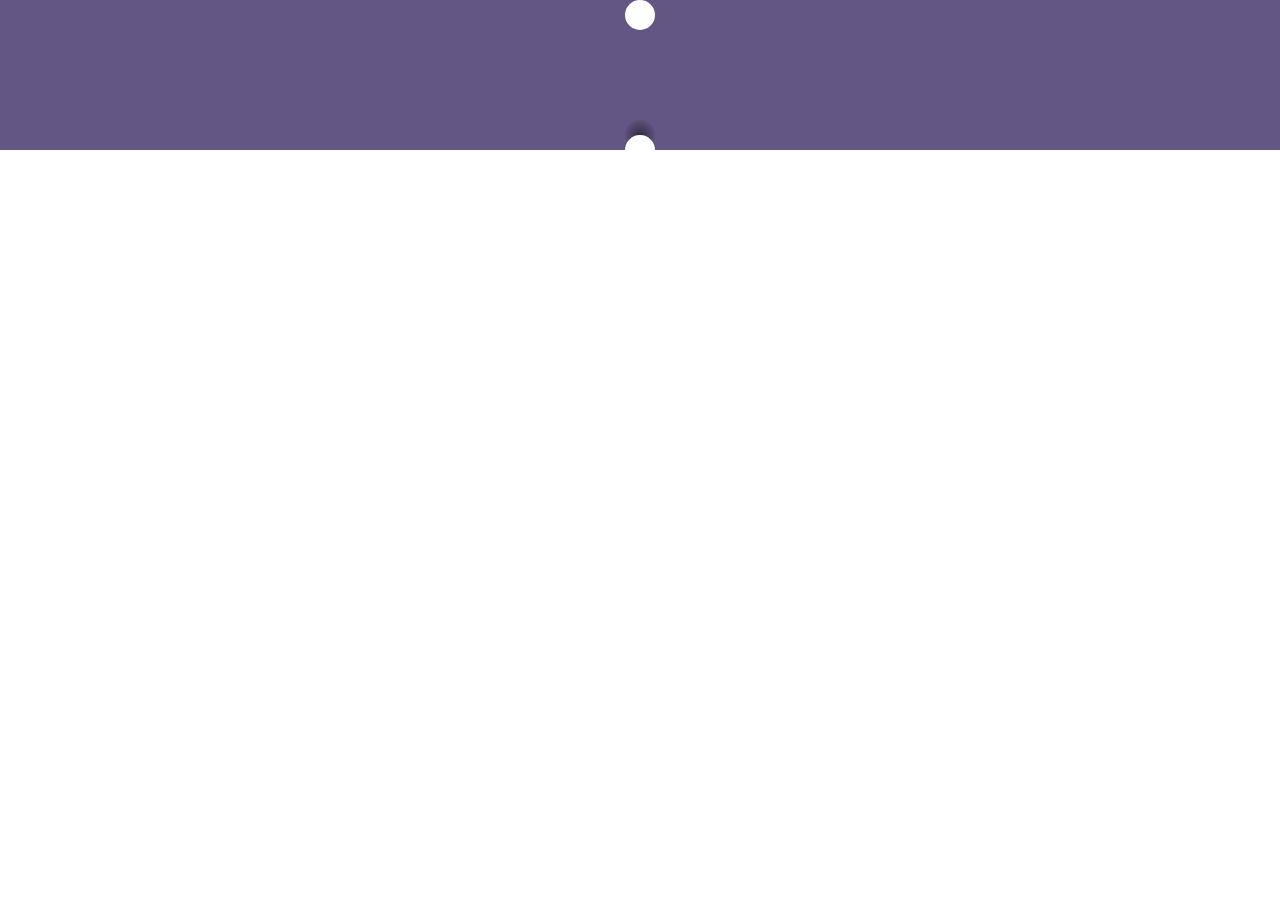
==== 007.loadingAnimation/index.html @ 4aa5e09d "add some projects" ====
<!DOCTYPE html>
<html lang="zh-CN">
<head>
	<meta charset="UTF-8">
	<title>loadingAnimation</title>
	<meta name="viewport" content="width=device-width, initial-scale=1, maximum-scale=1, user-scalable=no">
	<meta http-equiv="X-UA-Compatible" content="IE=edge">
	<meta name="keywords" content="loadingAnimation animate">
	<meta name="description" content="Korey`s blog">
	<link rel="shortcut_icon" href="">

	<link rel="stylesheet" type="text/css" href="css/jquery.fullpage.css">
	<link rel="stylesheet" type="text/css" href="css/loadingAnimation.css">
	
</head>
<body>
	<section class="loading">

		<div class="section loading1">
			<div class="up up_animate1"></div>
			<div class="down down_animate1"></div>
		</div>

		<div class="section loading2">
			<div class="inside inside_animate"></div>
			<div class="outside outside_animate"></div>
		</div>
	</section>

	<script type="text/javascript" src="js/jquery.min.js"></script>
	<script type="text/javascript" src="js/jquery.fullpage.min.js"></script>
	<script type="text/javascript" src="js/loadingAnimation.js"></script>
</body>
</html>
---- 007.loadingAnimation/css/loadingAnimation.css ----
/* line 5, ../../../../../../../Library/Ruby/Gems/2.0.0/gems/compass-core-1.0.3/stylesheets/compass/reset/_utilities.scss */
html, body, div, span, applet, object, iframe,
h1, h2, h3, h4, h5, h6, p, blockquote, pre,
a, abbr, acronym, address, big, cite, code,
del, dfn, em, img, ins, kbd, q, s, samp,
small, strike, strong, sub, sup, tt, var,
b, u, i, center,
dl, dt, dd, ol, ul, li,
fieldset, form, label, legend,
table, caption, tbody, tfoot, thead, tr, th, td,
article, aside, canvas, details, embed,
figure, figcaption, footer, header, hgroup,
menu, nav, output, ruby, section, summary,
time, mark, audio, video {
  margin: 0;
  padding: 0;
  border: 0;
  font: inherit;
  font-size: 100%;
  vertical-align: baseline;
}

/* line 22, ../../../../../../../Library/Ruby/Gems/2.0.0/gems/compass-core-1.0.3/stylesheets/compass/reset/_utilities.scss */
html {
  line-height: 1;
}

/* line 24, ../../../../../../../Library/Ruby/Gems/2.0.0/gems/compass-core-1.0.3/stylesheets/compass/reset/_utilities.scss */
ol, ul {
  list-style: none;
}

/* line 26, ../../../../../../../Library/Ruby/Gems/2.0.0/gems/compass-core-1.0.3/stylesheets/compass/reset/_utilities.scss */
table {
  border-collapse: collapse;
  border-spacing: 0;
}

/* line 28, ../../../../../../../Library/Ruby/Gems/2.0.0/gems/compass-core-1.0.3/stylesheets/compass/reset/_utilities.scss */
caption, th, td {
  text-align: left;
  font-weight: normal;
  vertical-align: middle;
}

/* line 30, ../../../../../../../Library/Ruby/Gems/2.0.0/gems/compass-core-1.0.3/stylesheets/compass/reset/_utilities.scss */
q, blockquote {
  quotes: none;
}
/* line 103, ../../../../../../../Library/Ruby/Gems/2.0.0/gems/compass-core-1.0.3/stylesheets/compass/reset/_utilities.scss */
q:before, q:after, blockquote:before, blockquote:after {
  content: "";
  content: none;
}

/* line 32, ../../../../../../../Library/Ruby/Gems/2.0.0/gems/compass-core-1.0.3/stylesheets/compass/reset/_utilities.scss */
a img {
  border: none;
}

/* line 116, ../../../../../../../Library/Ruby/Gems/2.0.0/gems/compass-core-1.0.3/stylesheets/compass/reset/_utilities.scss */
article, aside, details, figcaption, figure, footer, header, hgroup, main, menu, nav, section, summary {
  display: block;
}

/* BASE */
/* line 3, ../sass/_base.scss */
.loading2 .inside, .loading2 .outside {
  position: absolute;
  left: 50%;
  top: 50%;
  -moz-transform: translate(-50%, -50%);
  -ms-transform: translate(-50%, -50%);
  -webkit-transform: translate(-50%, -50%);
  transform: translate(-50%, -50%);
}

/* CSS BEGIN */
/* line 8, ../sass/loadingAnimation.scss */
.loading1 {
  background: #635684;
}
/* line 10, ../sass/loadingAnimation.scss */
.loading1 .up {
  width: 30px;
  height: 30px;
  background: #fff;
  margin: 0 auto;
  -moz-border-radius: 50%;
  -webkit-border-radius: 50%;
  border-radius: 50%;
}
@-moz-keyframes loading1_up_animate1 {
  100% {
    -moz-transform: translateY(100px) scaleX(0.7);
    transform: translateY(100px) scaleX(0.7);
  }
}
@-webkit-keyframes loading1_up_animate1 {
  100% {
    -webkit-transform: translateY(100px) scaleX(0.7);
    transform: translateY(100px) scaleX(0.7);
  }
}
@keyframes loading1_up_animate1 {
  100% {
    -moz-transform: translateY(100px) scaleX(0.7);
    -ms-transform: translateY(100px) scaleX(0.7);
    -webkit-transform: translateY(100px) scaleX(0.7);
    transform: translateY(100px) scaleX(0.7);
  }
}
@-moz-keyframes loading1_up_animate2 {
  0% {
    -moz-transform: translateY(100px) scaleX(0.7);
    transform: translateY(100px) scaleX(0.7);
  }
}
@-webkit-keyframes loading1_up_animate2 {
  0% {
    -webkit-transform: translateY(100px) scaleX(0.7);
    transform: translateY(100px) scaleX(0.7);
  }
}
@keyframes loading1_up_animate2 {
  0% {
    -moz-transform: translateY(100px) scaleX(0.7);
    -ms-transform: translateY(100px) scaleX(0.7);
    -webkit-transform: translateY(100px) scaleX(0.7);
    transform: translateY(100px) scaleX(0.7);
  }
}
/* line 30, ../sass/loadingAnimation.scss */
.loading1 .up.up_animate1 {
  -moz-animation: loading1_up_animate1 0.8s cubic-bezier(0.94, -0.4, 0.8, 0.48);
  -webkit-animation: loading1_up_animate1 0.8s cubic-bezier(0.94, -0.4, 0.8, 0.48);
  animation: loading1_up_animate1 0.8s cubic-bezier(0.94, -0.4, 0.8, 0.48);
}
/* line 33, ../sass/loadingAnimation.scss */
.loading1 .up.up_animate2 {
  -moz-animation: loading1_up_animate2 0.5s cubic-bezier(0, 0.88, 0.99, 0.99);
  -webkit-animation: loading1_up_animate2 0.5s cubic-bezier(0, 0.88, 0.99, 0.99);
  animation: loading1_up_animate2 0.5s cubic-bezier(0, 0.88, 0.99, 0.99);
}
/* line 37, ../sass/loadingAnimation.scss */
.loading1 .down {
  width: 30px;
  height: 30px;
  margin: 90px auto 0;
  background: rgba(0, 0, 0, 0.6);
  -moz-border-radius: 50%;
  -webkit-border-radius: 50%;
  border-radius: 50%;
  background: url('[data-uri]');
  background: -moz-radial-gradient(center center, circle cover, rgba(0, 0, 0, 0.5) 0%, rgba(0, 0, 0, 0) 80%);
  background: -webkit-radial-gradient(center center, circle cover, rgba(0, 0, 0, 0.5) 0%, rgba(0, 0, 0, 0) 80%);
  background: radial-gradient(circle cover at center center, rgba(0, 0, 0, 0.5) 0%, rgba(0, 0, 0, 0) 80%);
}
@-moz-keyframes down_animate1 {
  0% {
    -moz-transform: scale(1.3, 0.3);
    transform: scale(1.3, 0.3);
    opacity: 0.5;
  }
  100% {
    -moz-transform: scale(0.8, 0.3);
    transform: scale(0.8, 0.3);
    opacity: 0.8;
  }
}
@-webkit-keyframes down_animate1 {
  0% {
    -webkit-transform: scale(1.3, 0.3);
    transform: scale(1.3, 0.3);
    opacity: 0.5;
  }
  100% {
    -webkit-transform: scale(0.8, 0.3);
    transform: scale(0.8, 0.3);
    opacity: 0.8;
  }
}
@keyframes down_animate1 {
  0% {
    -moz-transform: scale(1.3, 0.3);
    -ms-transform: scale(1.3, 0.3);
    -webkit-transform: scale(1.3, 0.3);
    transform: scale(1.3, 0.3);
    opacity: 0.5;
  }
  100% {
    -moz-transform: scale(0.8, 0.3);
    -ms-transform: scale(0.8, 0.3);
    -webkit-transform: scale(0.8, 0.3);
    transform: scale(0.8, 0.3);
    opacity: 0.8;
  }
}
@-moz-keyframes down_animate2 {
  0% {
    -moz-transform: scale(0.8, 0.3);
    transform: scale(0.8, 0.3);
    opacity: 0.8;
  }
  100% {
    -moz-transform: scale(1.4, 0.3);
    transform: scale(1.4, 0.3);
    opacity: 0.5;
  }
}
@-webkit-keyframes down_animate2 {
  0% {
    -webkit-transform: scale(0.8, 0.3);
    transform: scale(0.8, 0.3);
    opacity: 0.8;
  }
  100% {
    -webkit-transform: scale(1.4, 0.3);
    transform: scale(1.4, 0.3);
    opacity: 0.5;
  }
}
@keyframes down_animate2 {
  0% {
    -moz-transform: scale(0.8, 0.3);
    -ms-transform: scale(0.8, 0.3);
    -webkit-transform: scale(0.8, 0.3);
    transform: scale(0.8, 0.3);
    opacity: 0.8;
  }
  100% {
    -moz-transform: scale(1.4, 0.3);
    -ms-transform: scale(1.4, 0.3);
    -webkit-transform: scale(1.4, 0.3);
    transform: scale(1.4, 0.3);
    opacity: 0.5;
  }
}
/* line 64, ../sass/loadingAnimation.scss */
.loading1 .down.down_animate1 {
  -moz-animation: down_animate1 0.8s cubic-bezier(0.71, 0.02, 0.8, 0.48);
  -webkit-animation: down_animate1 0.8s cubic-bezier(0.71, 0.02, 0.8, 0.48);
  animation: down_animate1 0.8s cubic-bezier(0.71, 0.02, 0.8, 0.48);
}
/* line 67, ../sass/loadingAnimation.scss */
.loading1 .down.down_animate2 {
  -moz-animation: down_animate2 0.5s ease-out;
  -webkit-animation: down_animate2 0.5s ease-out;
  animation: down_animate2 0.5s ease-out;
}

/* line 74, ../sass/loadingAnimation.scss */
.loading2 {
  background: #abdb89;
  position: relative;
}
/* line 77, ../sass/loadingAnimation.scss */
.loading2 .inside {
  width: 30px;
  height: 30px;
  background: #fff;
  -moz-border-radius: 50%;
  -webkit-border-radius: 50%;
  border-radius: 50%;
  z-index: 1;
}
@-moz-keyframes loading2_inside_animate {
  0% {
    width: 30px;
    height: 30px;
  }
  75% {
    width: 30px;
    height: 30px;
  }
  85% {
    width: 100px;
    height: 100px;
    -moz-border-radius: 50%;
    border-radius: 50%;
  }
  90% {
    -moz-border-radius: 20%;
    border-radius: 20%;
  }
  95% {
    width: 100px;
    height: 100px;
    -moz-border-radius: 50%;
    border-radius: 50%;
  }
  100% {
    width: 30px;
    height: 30px;
  }
}
@-webkit-keyframes loading2_inside_animate {
  0% {
    width: 30px;
    height: 30px;
  }
  75% {
    width: 30px;
    height: 30px;
  }
  85% {
    width: 100px;
    height: 100px;
    -webkit-border-radius: 50%;
    border-radius: 50%;
  }
  90% {
    -webkit-border-radius: 20%;
    border-radius: 20%;
  }
  95% {
    width: 100px;
    height: 100px;
    -webkit-border-radius: 50%;
    border-radius: 50%;
  }
  100% {
    width: 30px;
    height: 30px;
  }
}
@keyframes loading2_inside_animate {
  0% {
    width: 30px;
    height: 30px;
  }
  75% {
    width: 30px;
    height: 30px;
  }
  85% {
    width: 100px;
    height: 100px;
    -moz-border-radius: 50%;
    -webkit-border-radius: 50%;
    border-radius: 50%;
  }
  90% {
    -moz-border-radius: 20%;
    -webkit-border-radius: 20%;
    border-radius: 20%;
  }
  95% {
    width: 100px;
    height: 100px;
    -moz-border-radius: 50%;
    -webkit-border-radius: 50%;
    border-radius: 50%;
  }
  100% {
    width: 30px;
    height: 30px;
  }
}
/* line 111, ../sass/loadingAnimation.scss */
.loading2 .inside.inside_animate {
  -moz-animation: loading2_inside_animate 5s ease-in-out infinite;
  -webkit-animation: loading2_inside_animate 5s ease-in-out infinite;
  animation: loading2_inside_animate 5s ease-in-out infinite;
}
/* line 115, ../sass/loadingAnimation.scss */
.loading2 .outside {
  width: 0;
  height: 0;
  border: 2px solid #fff;
  background: #abdb89;
  -moz-border-radius: 50%;
  -webkit-border-radius: 50%;
  border-radius: 50%;
}
@-moz-keyframes loading2_outside_animate {
  0%, 15.01%, 30.01%, 45.01%, 60.01%, 75.01%, 100% {
    width: 0;
    height: 0;
    opacity: 1;
  }
  15%, 30%, 45%, 60%, 75% {
    width: 200px;
    height: 200px;
    opacity: 0;
  }
}
@-webkit-keyframes loading2_outside_animate {
  0%, 15.01%, 30.01%, 45.01%, 60.01%, 75.01%, 100% {
    width: 0;
    height: 0;
    opacity: 1;
  }
  15%, 30%, 45%, 60%, 75% {
    width: 200px;
    height: 200px;
    opacity: 0;
  }
}
@keyframes loading2_outside_animate {
  0%, 15.01%, 30.01%, 45.01%, 60.01%, 75.01%, 100% {
    width: 0;
    height: 0;
    opacity: 1;
  }
  15%, 30%, 45%, 60%, 75% {
    width: 200px;
    height: 200px;
    opacity: 0;
  }
}
/* line 134, ../sass/loadingAnimation.scss */
.loading2 .outside.outside_animate {
  -moz-animation: loading2_outside_animate 5s ease-in infinite;
  -webkit-animation: loading2_outside_animate 5s ease-in infinite;
  animation: loading2_outside_animate 5s ease-in infinite;
}
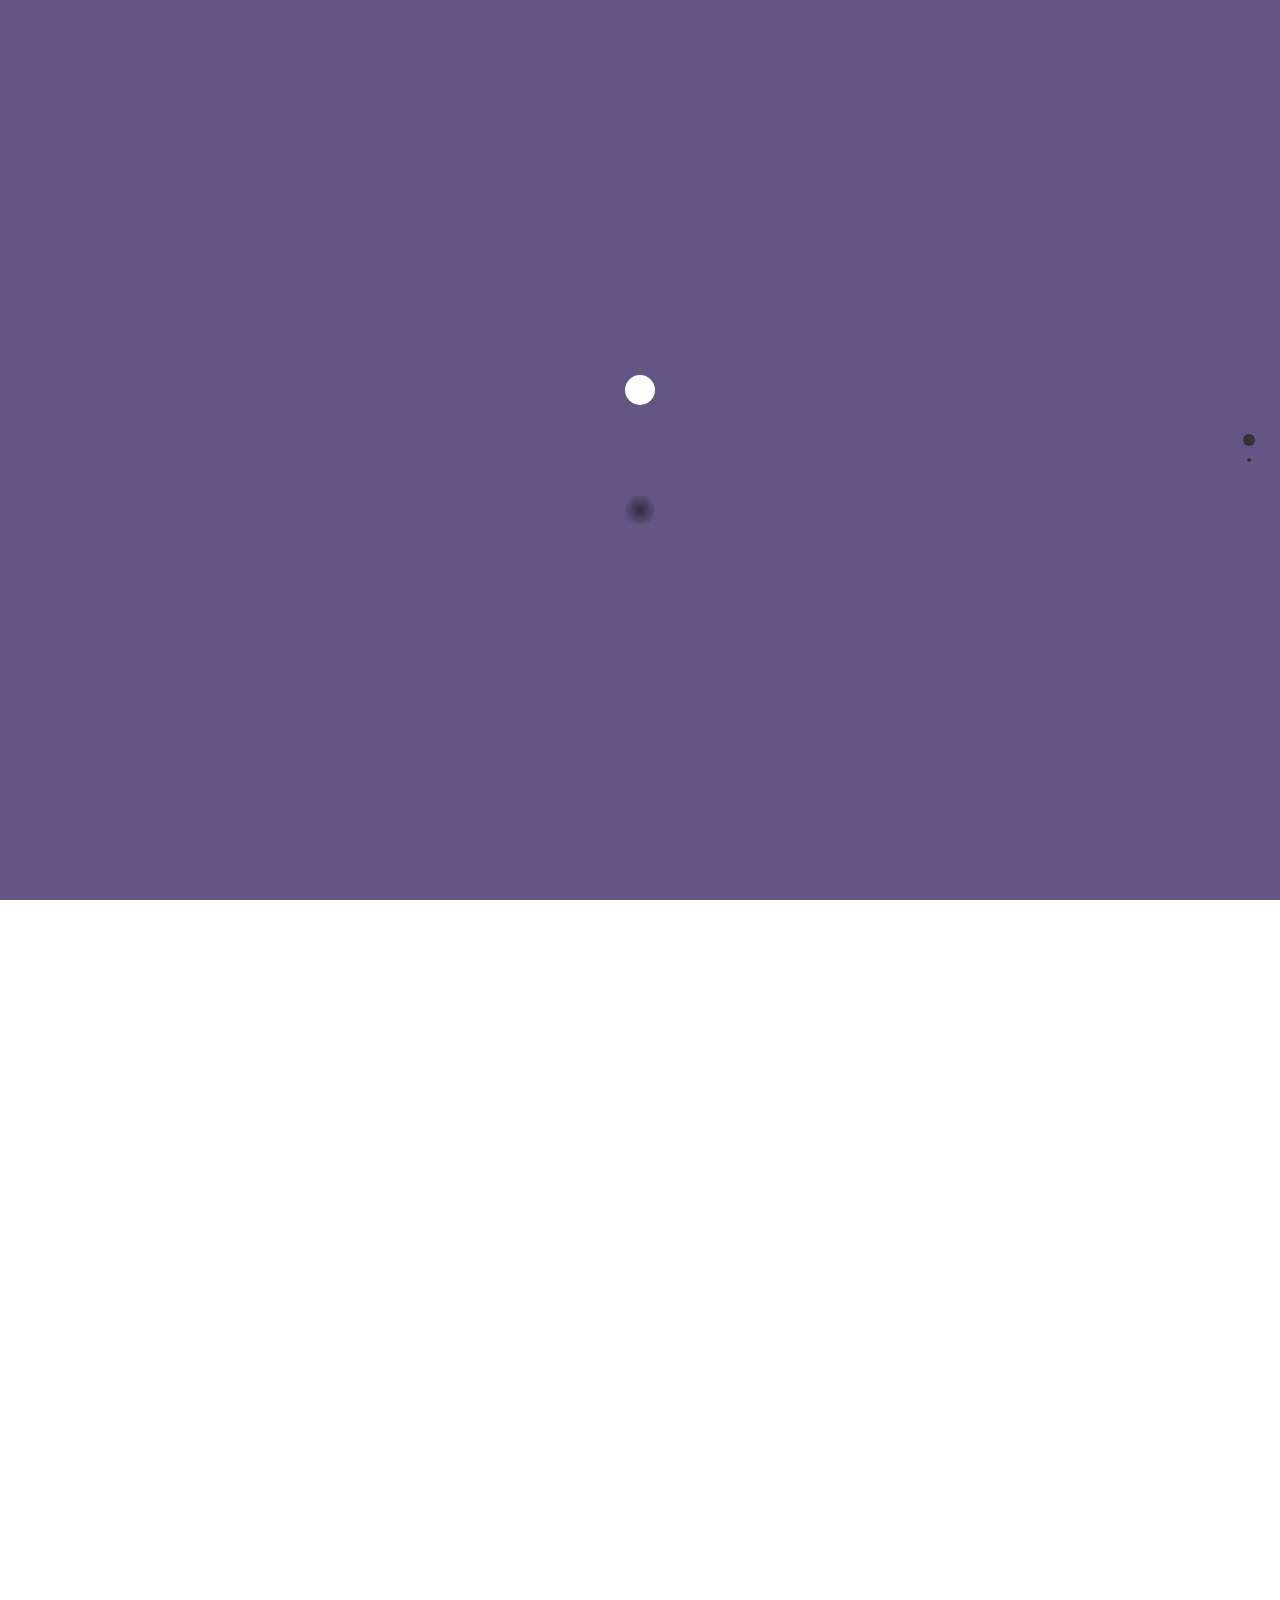
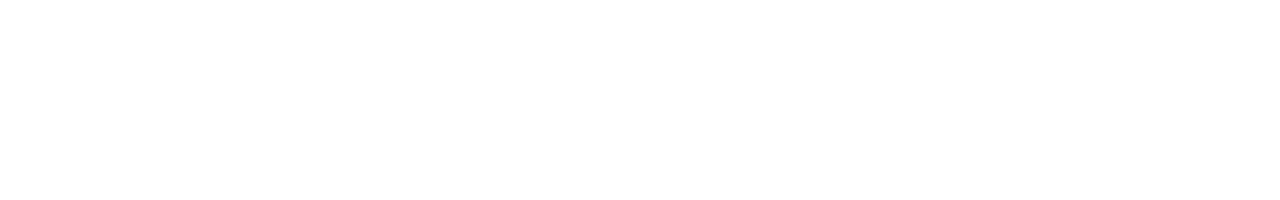
==== commit b53e7f1f: "change 007" ====
--- a/007.loadingAnimation/index.html
+++ b/007.loadingAnimation/index.html
@@ -9,7 +9,7 @@
 	<meta name="description" content="Korey`s blog">
 	<link rel="shortcut_icon" href="">
 
-	<link rel="stylesheet" type="text/css" href="css/jquery.fullpage.css">
+	<link rel="stylesheet" type="text/css" href="css/jquery.fullPage.css">
 	<link rel="stylesheet" type="text/css" href="css/loadingAnimation.css">
 	
 </head>
@@ -28,7 +28,7 @@
 	</section>
 
 	<script type="text/javascript" src="js/jquery.min.js"></script>
-	<script type="text/javascript" src="js/jquery.fullpage.min.js"></script>
+	<script type="text/javascript" src="js/jquery.fullPage.min.js"></script>
 	<script type="text/javascript" src="js/loadingAnimation.js"></script>
 </body>
 </html>
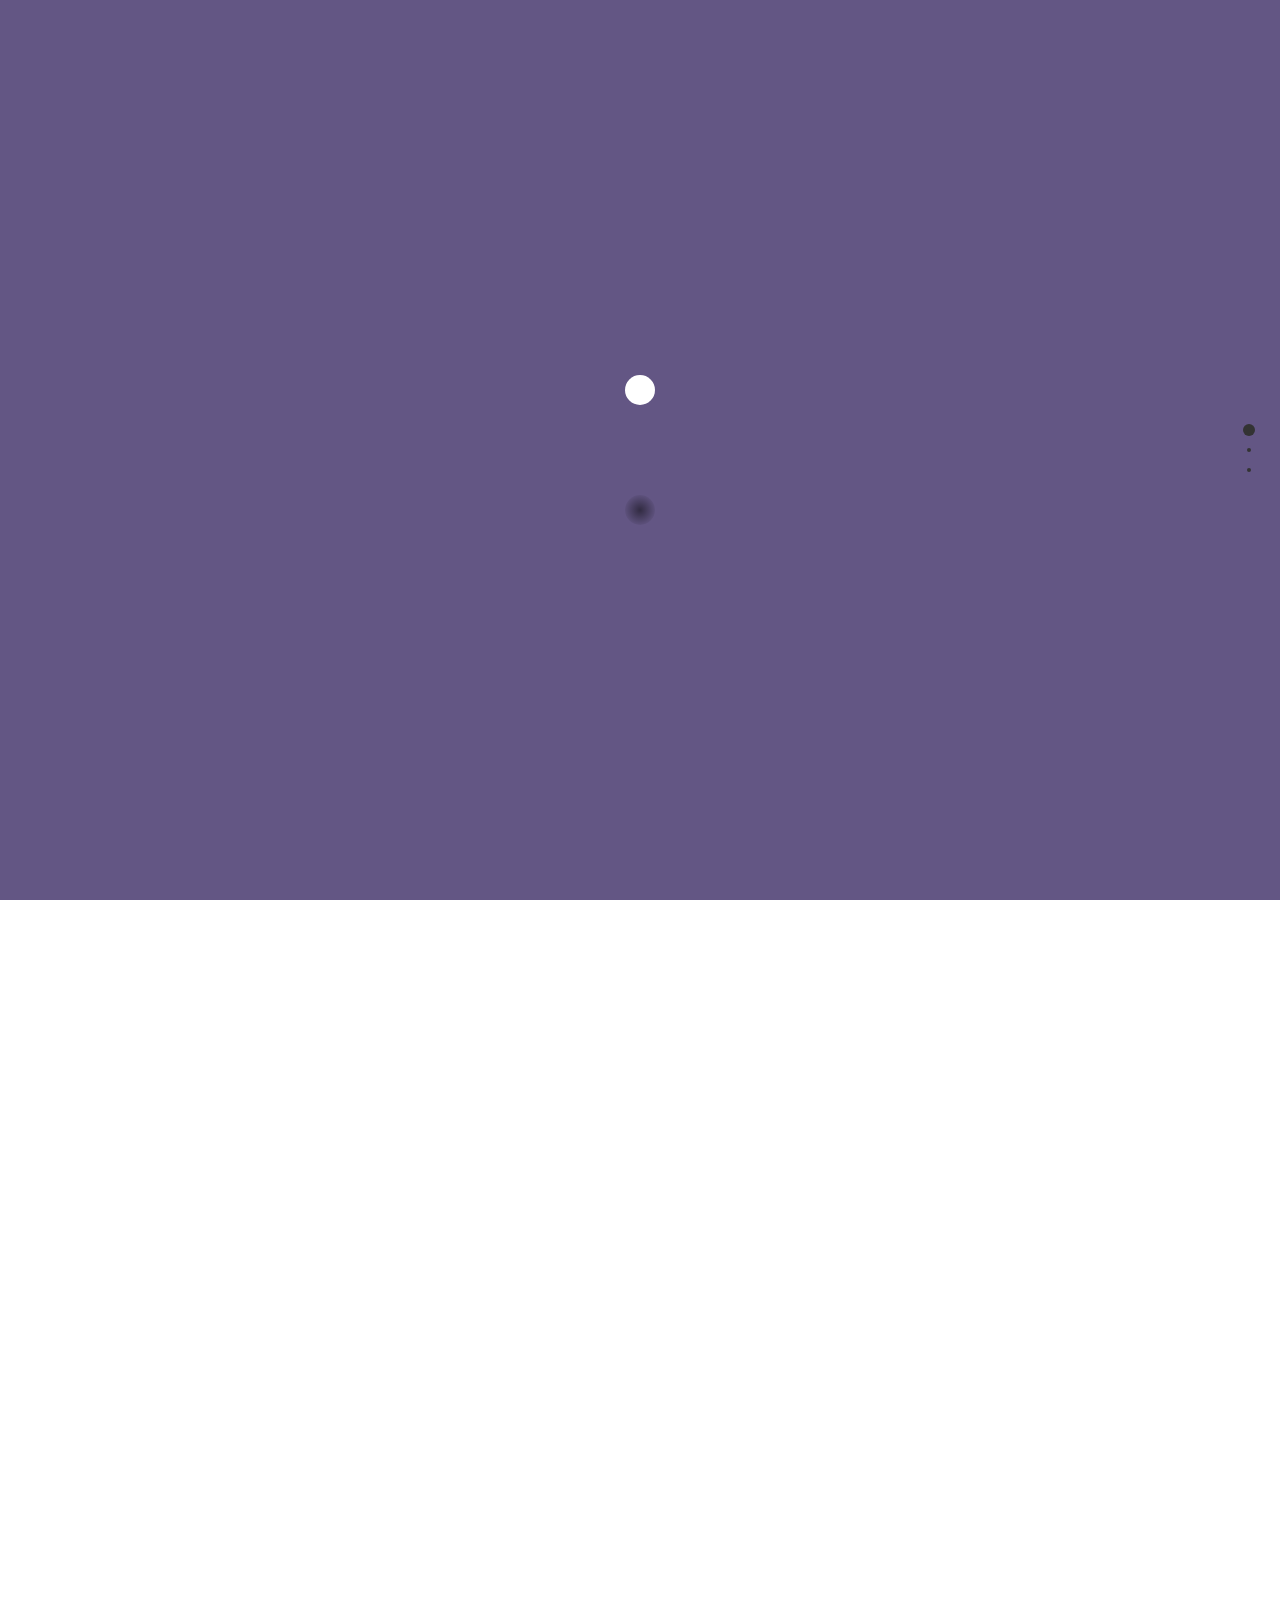
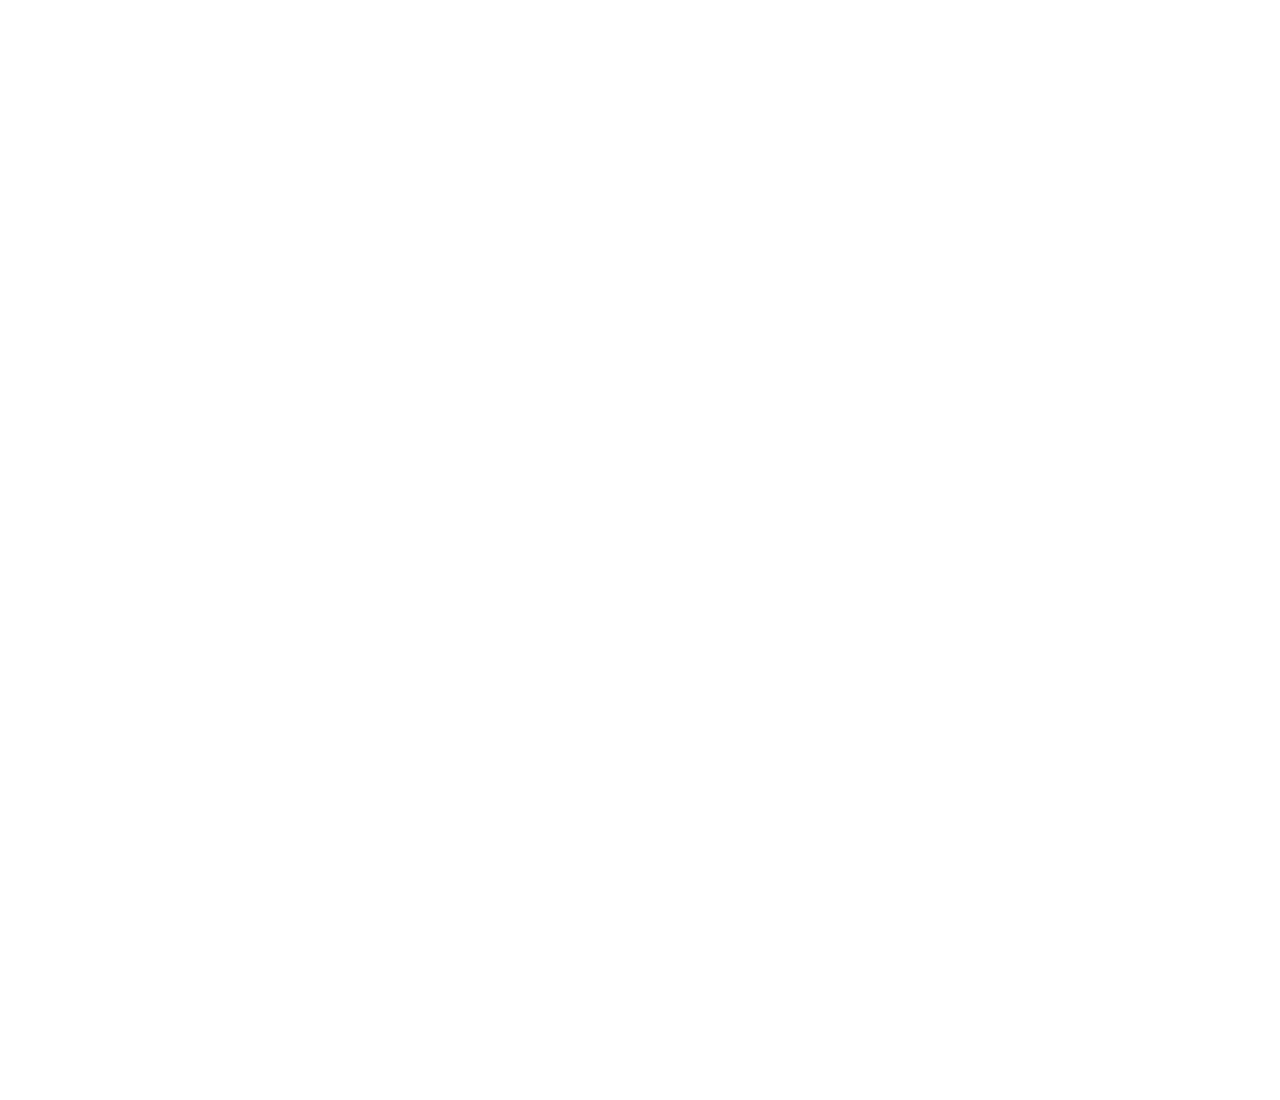
==== commit c7185643: "change 007 新写了loading3" ====
--- a/007.loadingAnimation/index.html
+++ b/007.loadingAnimation/index.html
@@ -25,8 +25,12 @@
 			<div class="inside inside_animate"></div>
 			<div class="outside outside_animate"></div>
 		</div>
+
+		<div class="section loading3">
+			<div class="circle"></div>
+		</div>
 	</section>
-
+	
 	<script type="text/javascript" src="js/jquery.min.js"></script>
 	<script type="text/javascript" src="js/jquery.fullPage.min.js"></script>
 	<script type="text/javascript" src="js/loadingAnimation.js"></script>
--- a/007.loadingAnimation/css/loadingAnimation.css
+++ b/007.loadingAnimation/css/loadingAnimation.css
@@ -415,3 +415,56 @@
   -webkit-animation: loading2_outside_animate 5s ease-in infinite;
   animation: loading2_outside_animate 5s ease-in infinite;
 }
+
+/* line 141, ../sass/loadingAnimation.scss */
+.loading3 {
+  background: #774CFF;
+  position: relative;
+}
+/* line 144, ../sass/loadingAnimation.scss */
+.loading3 .circle {
+  margin: 0 auto;
+  width: 30px;
+  height: 30px;
+  border: 7px solid #fff;
+  border-left-color: transparent;
+  -moz-border-radius: 50%;
+  -webkit-border-radius: 50%;
+  border-radius: 50%;
+  -moz-animation: loading3_circle 0.7s linear infinite;
+  -webkit-animation: loading3_circle 0.7s linear infinite;
+  animation: loading3_circle 0.7s linear infinite;
+}
+@-moz-keyframes loading3_circle {
+  0% {
+    transform: rotate(0) scale(1);
+  }
+  50% {
+    transform: rotate(180deg) scale(1.3);
+  }
+  100% {
+    transform: rotate(360deg) scale(1);
+  }
+}
+@-webkit-keyframes loading3_circle {
+  0% {
+    transform: rotate(0) scale(1);
+  }
+  50% {
+    transform: rotate(180deg) scale(1.3);
+  }
+  100% {
+    transform: rotate(360deg) scale(1);
+  }
+}
+@keyframes loading3_circle {
+  0% {
+    transform: rotate(0) scale(1);
+  }
+  50% {
+    transform: rotate(180deg) scale(1.3);
+  }
+  100% {
+    transform: rotate(360deg) scale(1);
+  }
+}
